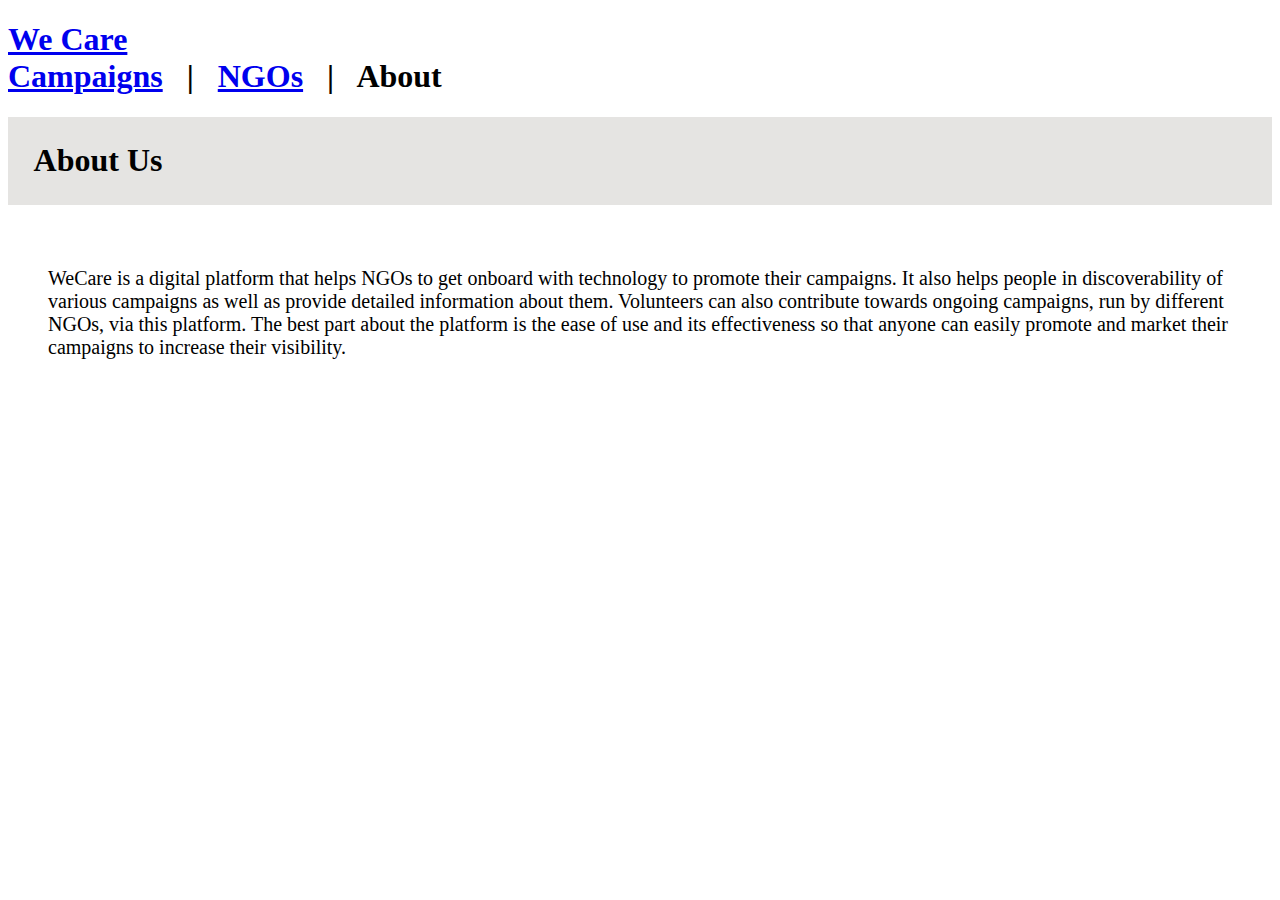
==== about.html @ 98b104a5 "Merge branch 'signup-login-pages' of https://github.com/prachiagrawal269/WeCare into signup-login-pa" ====
<!doctype html>
<html>
<head>
    <meta charset="UTF-8">
    <meta name="viewport" content="width=device-width, initial-scale=1.0">
    <title>We Care</title>
    <link rel="icon" type="image/x-icon" href="/img/icon.ico" />
    <link rel="stylesheet" href="/css/reset.css">
    <link rel="stylesheet" href="/css/waterfall.css">
</head>
<body>
<div id="header">
    <h1>
        <a href="/">We Care</a>
       <div class="fright menu-links">
            <a href="/">Campaigns</a>
            <span>&nbsp;&nbsp;|&nbsp;&nbsp;
            <a href="/ngos">NGOs</a>
            <span>&nbsp;&nbsp;|&nbsp;&nbsp;
            About
             
        </div>
        
    </h1>
    <div class="fclear"></div>
</div>

<div >
            <h1 style= "padding: 0.8em; background-color: #E5E4E2;">About Us</h1>
            
 </div>
<div >
    <p style="font-size:20px; padding:2em;" >
        WeCare is a digital platform that helps NGOs to get onboard with technology to promote their campaigns. It also helps people in discoverability of various campaigns as well as provide detailed information about them. 
        
        Volunteers can also contribute towards ongoing campaigns, run by different NGOs, via this platform. The best part about the platform is the ease of use and its effectiveness so that anyone can easily promote and market their campaigns to increase their visibility.
    </p>
</div>

</body>
</html>
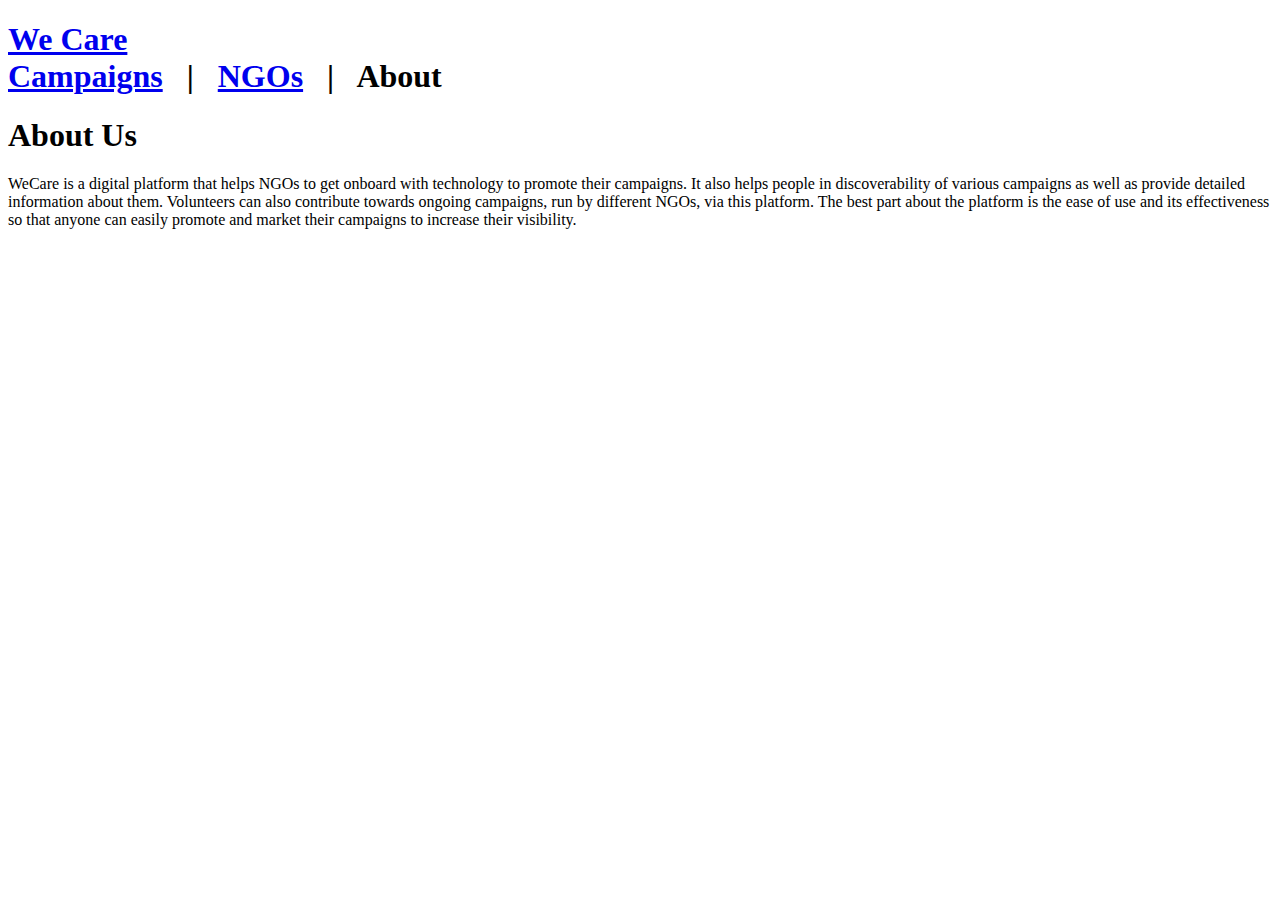
==== commit 0db053fd: "inline-css-removed" ====
--- a/about.html
+++ b/about.html
@@ -7,6 +7,8 @@
     <link rel="icon" type="image/x-icon" href="/img/icon.ico" />
     <link rel="stylesheet" href="/css/reset.css">
     <link rel="stylesheet" href="/css/waterfall.css">
+    <link rel="stylesheet" href="/css/about.css">
+
 </head>
 <body>
 <div id="header">
@@ -26,11 +28,11 @@
 </div>
 
 <div >
-            <h1 style= "padding: 0.8em; background-color: #E5E4E2;">About Us</h1>
+            <h1 class="about_heading">About Us</h1>
             
- </div>
+</div>
 <div >
-    <p style="font-size:20px; padding:2em;" >
+    <p class="about_content">
         WeCare is a digital platform that helps NGOs to get onboard with technology to promote their campaigns. It also helps people in discoverability of various campaigns as well as provide detailed information about them. 
         
         Volunteers can also contribute towards ongoing campaigns, run by different NGOs, via this platform. The best part about the platform is the ease of use and its effectiveness so that anyone can easily promote and market their campaigns to increase their visibility.
